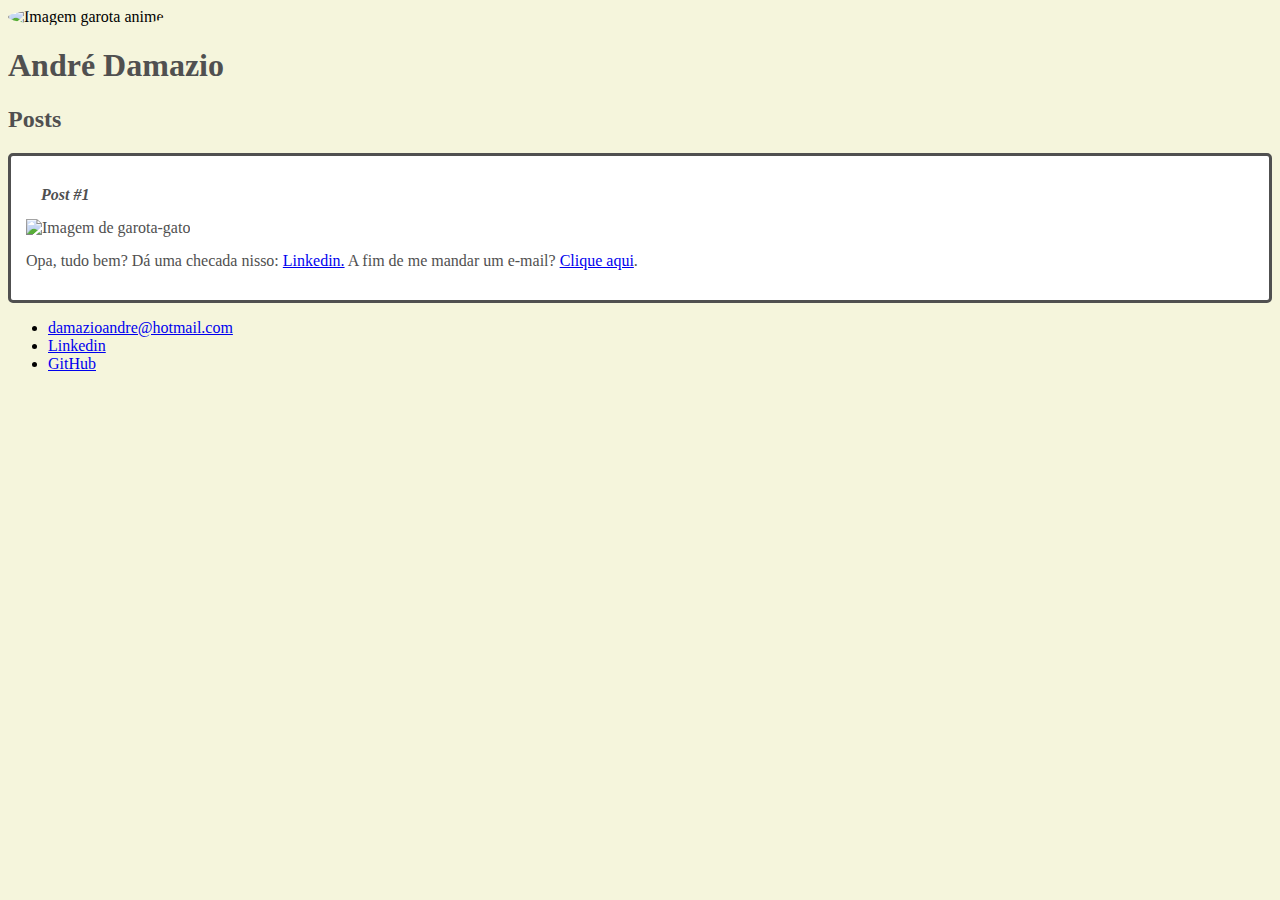
==== HTML-CSS/basic_structure.html @ 77c717a0 "Basic HTML Tags test" ====
<!DOCTYPE html>
<html lang="PT-br">
  <head>
    <meta charset="UTF-8" />
    <meta http-equiv="X-UA-Compatible" content="IE=edge" />
    <meta name="viewport" content="width=device-width, initial-scale=1.0" />
    <link rel="stylesheet" href="style.css">
    <title>André Damazio</title>
  </head>

  <body >
    <header >
      <img
        class="image"
        src="https://th.bing.com/th/id/R.fba125999e9d7d7d3313f1f4359cbc90?rik=h3zt8pBJsdSxuw&pid=ImgRaw&r=0"
        alt="Imagem garota anime"
      />
      <h1 id="title">André Damazio</h1>
    </header>
    <section>
    
      <header>
        <h2 class="subtitle">Posts</h2>
      </header>
      <article class="post">
        <header>
          <h3 class="post_title">Post #1</h3>
          <img
            class="post_image"
            src="https://th.bing.com/th/id/R.08c6bbca4122470562aed25e971bf1f2?rik=wCt8OQNskoldNQ&pid=ImgRaw&r=0"
            alt="Imagem de garota-gato"
            style="width: 30%"
          />
        </header>
        <p class="post_content">
          Opa, tudo bem? Dá uma checada nisso:
          <a
            href="https://www.linkedin.com/in/andr%C3%A9-damazio-01ba96216/"
            target="_blank"
            >Linkedin.</a
          >
          A fim de me mandar um e-mail?
          <a href="mailto:damazioandre@hotmail.com">Clique aqui</a>.
        </p>
      </article>
    </section>
    <footer>
      <ul>
        <li>
          <a href="mailto:damazioandre@hotmail.com">damazioandre@hotmail.com</a>
        </li>
        <li>
            <a href="https://www.linkedin.com/in/andr%C3%A9-damazio-01ba96216/" target="_blank">Linkedin</a>
        </li>
        <li>
            <a href="https://github.com/AnDamazio" target="_blank">GitHub</a>
        </li>
      </ul>
    </footer>
  </body>
</html>
---- HTML-CSS/style.css ----
body {
    background-color: beige;
}



#title, .subtitle, .post_title {
    color: #505050;
}

.image {
    border-radius: 50%;
    width: 200px;
    align-self: center;
}

.post_title {
    font-size: 16px;
    margin: 0;
    margin: 15px;
    font-style: italic;
    
}

.post {
    background-color: #FFF;
    color: #505050;
    border: 3px solid #505050;
    padding: 15px;
    margin: 0;
    margin-bottom: 15px;
    border-radius: 5px;
}

.post_content {
    margin: 0px;
    margin-bottom: 15px;
}

.post_image {
    margin-bottom: 15px;
}
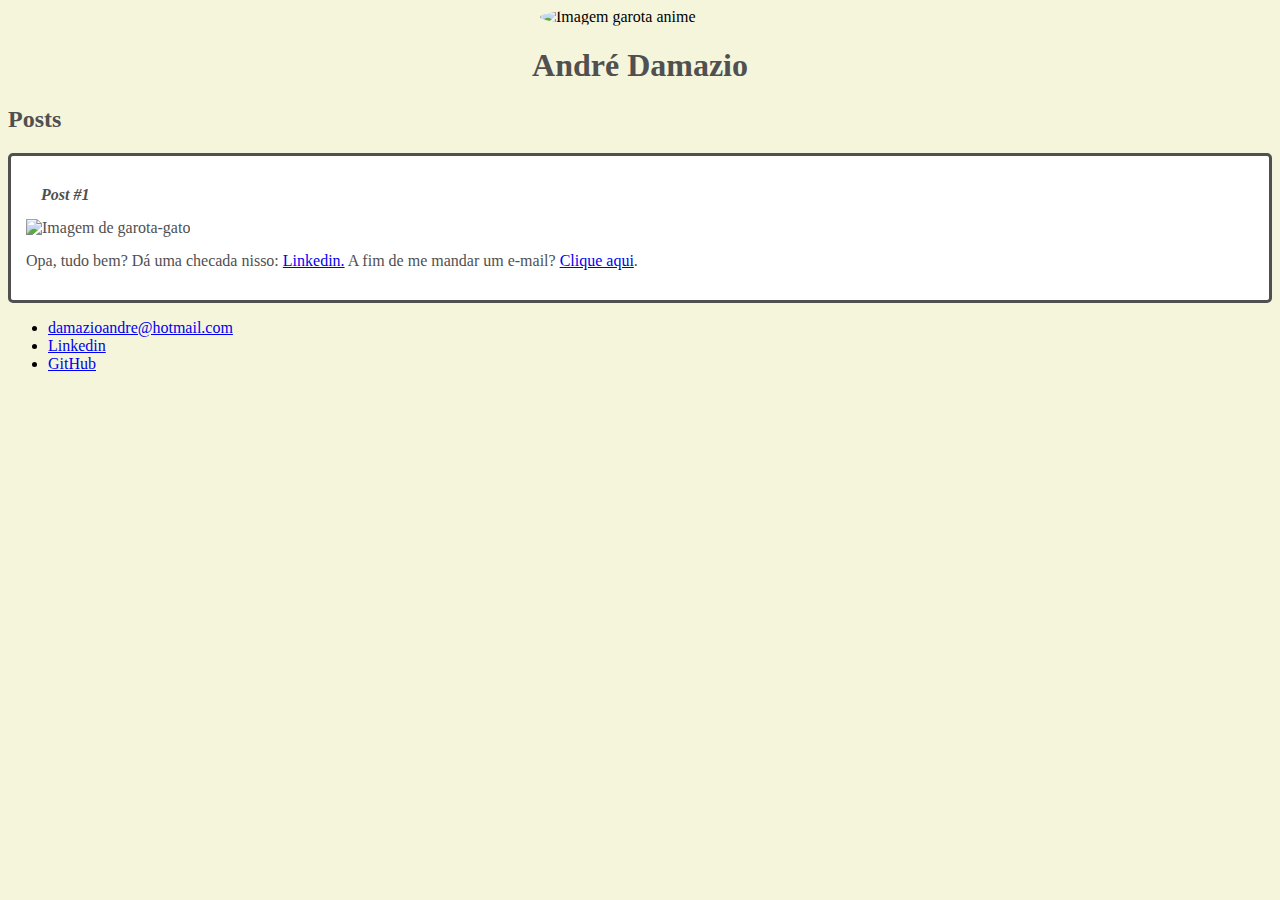
==== commit 9f4088bf: "align edits" ====
--- a/HTML-CSS/basic_structure.html
+++ b/HTML-CSS/basic_structure.html
@@ -18,7 +18,6 @@
       <h1 id="title">André Damazio</h1>
     </header>
     <section>
-    
       <header>
         <h2 class="subtitle">Posts</h2>
       </header>
--- a/HTML-CSS/style.css
+++ b/HTML-CSS/style.css
@@ -8,10 +8,15 @@
     color: #505050;
 }
 
+#title {
+    text-align: center;
+}
+
 .image {
     border-radius: 50%;
     width: 200px;
-    align-self: center;
+    display: block;
+    margin: auto;
 }
 
 .post_title {
